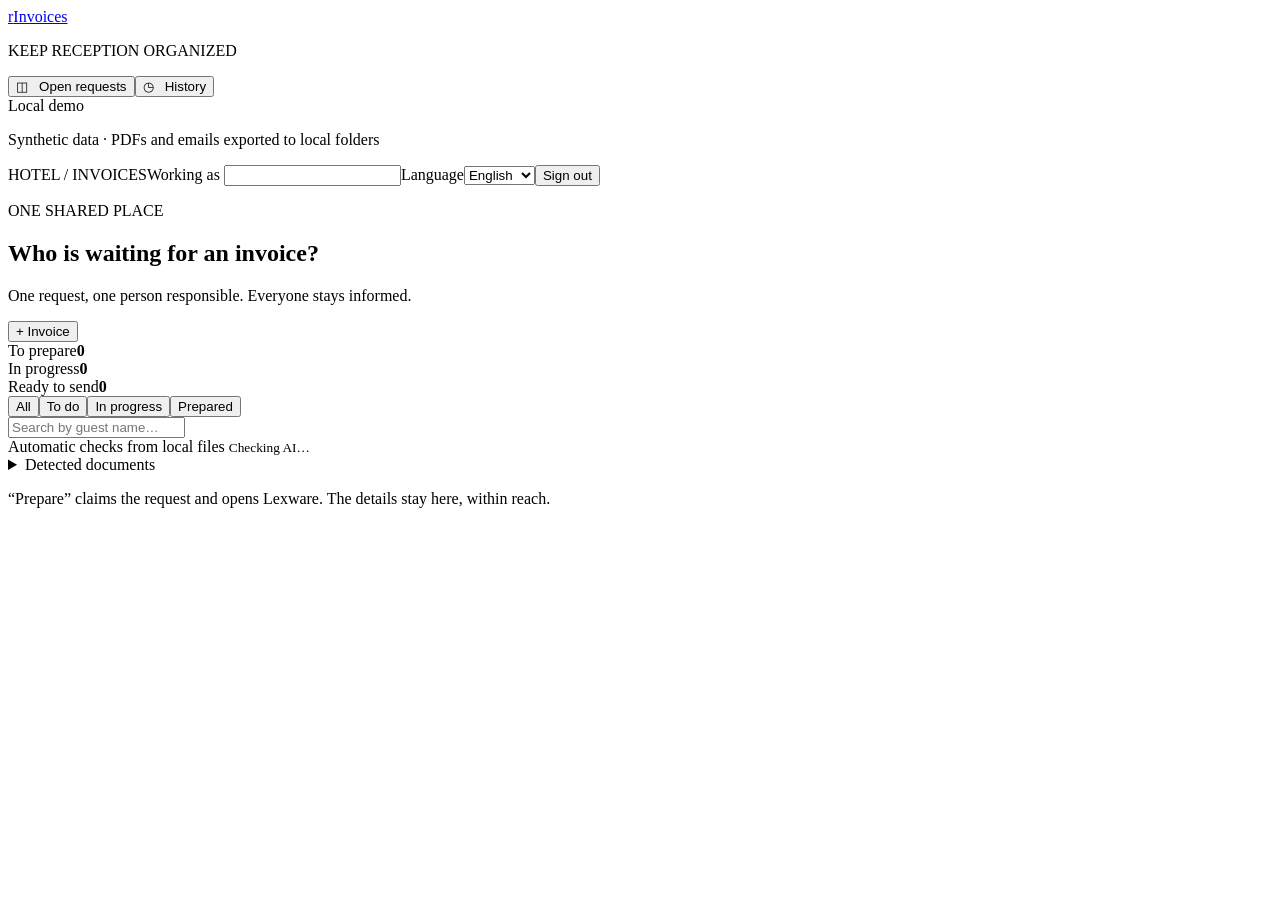
==== web/index.html @ 9b48ea55 "Hotel Handoff Lab: standalone Strands invoice-handoff prototype Source-backed invoice-request intake" ====
<!doctype html>
<html lang="en"><head><meta charset="utf-8"><meta name="viewport" content="width=device-width, initial-scale=1">
<title>Invoices · Reception</title><link rel="stylesheet" href="/style.css"><script defer src="/vendor/i18next.min.js"></script><script defer src="/locales.js"></script><script defer src="/i18n.js"></script><script defer src="/app.js"></script></head>
<body><aside><a class="brand" href="/">r<span><span data-i18n="Invoices">Invoices</span></span></a><p class="small"><span data-i18n="KEEP RECEPTION ORGANIZED">KEEP RECEPTION ORGANIZED</span></p>
<nav><button class="nav active" id="nav-open">◫ &nbsp; <span data-i18n="Open requests">Open requests</span></button><button class="nav" id="nav-history">◷ &nbsp; <span data-i18n="History">History</span></button></nav>
<div class="side-bottom"><span class="dot"></span> <span data-i18n="Local demo">Local demo</span><p><span data-i18n="Synthetic data · PDFs and emails exported to local folders">Synthetic data · PDFs and emails exported to local folders</span></p></div></aside>
<main><header><span><span data-i18n="HOTEL / INVOICES">HOTEL / INVOICES</span></span><label><span data-i18n="Working as">Working as</span> <input id="actor" aria-label="Operator name" data-i18n-aria-label="Operator name" maxlength="100" value="" readonly></label><label class="language-control"><span data-i18n="Language">Language</span><select id="language" aria-label="Language" data-i18n-aria-label="Language"><option value="en">English</option><option value="de">Deutsch</option><option value="it">Italiano</option></select></label><button id="logout" type="button"><span data-i18n="Sign out">Sign out</span></button></header>
<section class="intro"><div><p class="eyebrow"><span data-i18n="ONE SHARED PLACE">ONE SHARED PLACE</span></p><h1 id="heading"><span data-i18n="Who is waiting for an invoice?">Who is waiting for an invoice?</span></h1><p><span data-i18n="One request, one person responsible. Everyone stays informed.">One request, one person responsible. Everyone stays informed.</span></p></div><button class="primary" id="new"><span data-i18n="+ Invoice">+ Invoice</span></button></section>
<section class="stats" aria-label="Overview" data-i18n-aria-label="Overview"><div><span><span data-i18n="To prepare">To prepare</span></span><strong id="n-requested">0</strong></div><div><span><span data-i18n="In progress">In progress</span></span><strong id="n-working">0</strong></div><div><span><span data-i18n="Ready to send">Ready to send</span></span><strong id="n-prepared">0</strong></div></section>
<section class="toolbar"><div class="tabs"><button data-filter="all" class="selected"><span data-i18n="All">All</span></button><button data-filter="requested"><span data-i18n="To do">To do</span></button><button data-filter="working"><span data-i18n="In progress">In progress</span></button><button data-filter="prepared"><span data-i18n="Prepared">Prepared</span></button></div><input id="search" type="search" placeholder="Search by guest name…" data-i18n-placeholder="Search by guest name…" aria-label="Search guests" data-i18n-aria-label="Search guests"></section>
<section class="automation-bar"><div><span class="dot"></span> <span data-i18n="Automatic checks from local files">Automatic checks from local files</span> <small id="ai-state"><span data-i18n="Checking AI…">Checking AI…</span></small></div><details><summary id="evidence-label"><span data-i18n="Detected documents">Detected documents</span></summary><div id="evidence-list"></div></details></section><div id="error" role="alert" hidden></div><section id="list" aria-live="polite"></section>
<p class="footer"><span data-i18n="“Prepare” claims the request and opens Lexware. The details stay here, within reach.">“Prepare” claims the request and opens Lexware. The details stay here, within reach.</span></p></main>
<dialog id="entry"><form id="form"><div class="dialog-top"><span class="eyebrow"><span data-i18n="NEW REQUEST">NEW REQUEST</span></span><select id="language-dialog" aria-label="Language" data-i18n-aria-label="Language"><option value="en">English</option><option value="de">Deutsch</option><option value="it">Italiano</option></select><button type="button" id="close" aria-label="Close" data-i18n-aria-label="Close">×</button></div><h2 id="entry-title"><span data-i18n="Start with a name.">Start with a name.</span></h2><p><span data-i18n="You can collect the other details later.">You can collect the other details later.</span></p><details id="intake-box"><summary><span data-i18n="Have a message? Extract the details with Strands">Have a message? Extract the details with Strands</span></summary><textarea id="intake-message" rows="4" maxlength="6000" placeholder="Paste a synthetic message requesting an invoice" data-i18n-placeholder="Paste a synthetic message requesting an invoice"></textarea><button type="button" id="analyze"><span data-i18n="Analyze message">Analyze message</span></button><p id="intake-status"></p><div id="intake-evidence"></div></details><label><span data-i18n="Guest name">Guest name</span><input id="guest" name="guest" required maxlength="200" placeholder="e.g. Anna Keller" data-i18n-placeholder="e.g. Anna Keller" autofocus></label><div id="duplicates" hidden></div>
<details><summary><span data-i18n="Add details, if available">Add details, if available</span></summary><label><span data-i18n="Stay">Stay</span><input name="stay" maxlength="300" placeholder="Dates or room, even approximate" data-i18n-placeholder="Dates or room, even approximate"></label><label><span data-i18n="How did it arrive?">How did it arrive?</span><select name="source"><option value="In person" data-i18n="In person">In person</option><option value="Phone" data-i18n="Phone">Phone</option><option value="Booking" data-i18n="Booking">Booking</option><option value="Paper note" data-i18n="Paper note">Paper note</option><option value="Email" data-i18n="Email">Email</option><option value="Other" data-i18n="Other">Other</option></select></label><label><span data-i18n="Note">Note</span><textarea name="note" rows="3" maxlength="4000" placeholder="Billing details, missing information, or the guest’s message" data-i18n-placeholder="Billing details, missing information, or the guest’s message"></textarea></label></details><div id="form-error" role="alert"></div><div class="form-actions"><button type="submit" value="later" id="save-request"><span data-i18n="Add request">Add request</span></button><button type="submit" value="now" id="prepare-now" class="primary"><span data-i18n="Prepare now ↗">Prepare now ↗</span></button></div></form></dialog>
<div id="toast" role="status" hidden></div></body></html>
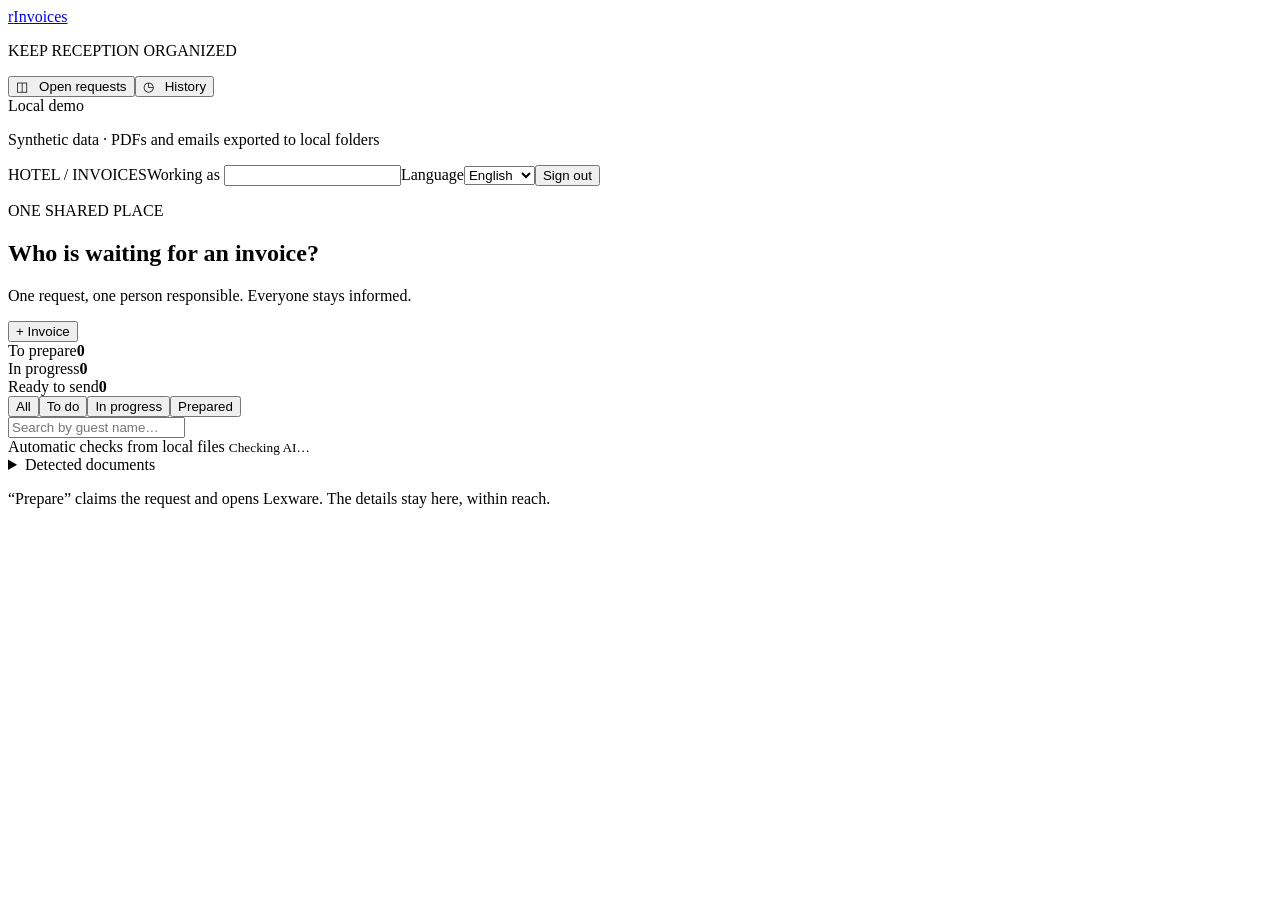
==== commit dd22dd5e: "Add speech-to-text dictation, finalize submission narrative and video pipeline Add a browser-native " ====
--- a/web/index.html
+++ b/web/index.html
@@ -10,6 +10,6 @@
 <section class="toolbar"><div class="tabs"><button data-filter="all" class="selected"><span data-i18n="All">All</span></button><button data-filter="requested"><span data-i18n="To do">To do</span></button><button data-filter="working"><span data-i18n="In progress">In progress</span></button><button data-filter="prepared"><span data-i18n="Prepared">Prepared</span></button></div><input id="search" type="search" placeholder="Search by guest name…" data-i18n-placeholder="Search by guest name…" aria-label="Search guests" data-i18n-aria-label="Search guests"></section>
 <section class="automation-bar"><div><span class="dot"></span> <span data-i18n="Automatic checks from local files">Automatic checks from local files</span> <small id="ai-state"><span data-i18n="Checking AI…">Checking AI…</span></small></div><details><summary id="evidence-label"><span data-i18n="Detected documents">Detected documents</span></summary><div id="evidence-list"></div></details></section><div id="error" role="alert" hidden></div><section id="list" aria-live="polite"></section>
 <p class="footer"><span data-i18n="“Prepare” claims the request and opens Lexware. The details stay here, within reach.">“Prepare” claims the request and opens Lexware. The details stay here, within reach.</span></p></main>
-<dialog id="entry"><form id="form"><div class="dialog-top"><span class="eyebrow"><span data-i18n="NEW REQUEST">NEW REQUEST</span></span><select id="language-dialog" aria-label="Language" data-i18n-aria-label="Language"><option value="en">English</option><option value="de">Deutsch</option><option value="it">Italiano</option></select><button type="button" id="close" aria-label="Close" data-i18n-aria-label="Close">×</button></div><h2 id="entry-title"><span data-i18n="Start with a name.">Start with a name.</span></h2><p><span data-i18n="You can collect the other details later.">You can collect the other details later.</span></p><details id="intake-box"><summary><span data-i18n="Have a message? Extract the details with Strands">Have a message? Extract the details with Strands</span></summary><textarea id="intake-message" rows="4" maxlength="6000" placeholder="Paste a synthetic message requesting an invoice" data-i18n-placeholder="Paste a synthetic message requesting an invoice"></textarea><button type="button" id="analyze"><span data-i18n="Analyze message">Analyze message</span></button><p id="intake-status"></p><div id="intake-evidence"></div></details><label><span data-i18n="Guest name">Guest name</span><input id="guest" name="guest" required maxlength="200" placeholder="e.g. Anna Keller" data-i18n-placeholder="e.g. Anna Keller" autofocus></label><div id="duplicates" hidden></div>
+<dialog id="entry"><form id="form"><div class="dialog-top"><span class="eyebrow"><span data-i18n="NEW REQUEST">NEW REQUEST</span></span><select id="language-dialog" aria-label="Language" data-i18n-aria-label="Language"><option value="en">English</option><option value="de">Deutsch</option><option value="it">Italiano</option></select><button type="button" id="close" aria-label="Close" data-i18n-aria-label="Close">×</button></div><h2 id="entry-title"><span data-i18n="Start with a name.">Start with a name.</span></h2><p><span data-i18n="You can collect the other details later.">You can collect the other details later.</span></p><details id="intake-box"><summary><span data-i18n="Have a message? Extract the details with Strands">Have a message? Extract the details with Strands</span></summary><textarea id="intake-message" rows="4" maxlength="6000" placeholder="Paste a synthetic message requesting an invoice" data-i18n-placeholder="Paste a synthetic message requesting an invoice"></textarea><button type="button" id="dictate" hidden>🎤 <span data-i18n="Dictate">Dictate</span></button> <button type="button" id="analyze"><span data-i18n="Analyze message">Analyze message</span></button><p id="intake-status"></p><div id="intake-evidence"></div></details><label><span data-i18n="Guest name">Guest name</span><input id="guest" name="guest" required maxlength="200" placeholder="e.g. Anna Keller" data-i18n-placeholder="e.g. Anna Keller" autofocus></label><div id="duplicates" hidden></div>
 <details><summary><span data-i18n="Add details, if available">Add details, if available</span></summary><label><span data-i18n="Stay">Stay</span><input name="stay" maxlength="300" placeholder="Dates or room, even approximate" data-i18n-placeholder="Dates or room, even approximate"></label><label><span data-i18n="How did it arrive?">How did it arrive?</span><select name="source"><option value="In person" data-i18n="In person">In person</option><option value="Phone" data-i18n="Phone">Phone</option><option value="Booking" data-i18n="Booking">Booking</option><option value="Paper note" data-i18n="Paper note">Paper note</option><option value="Email" data-i18n="Email">Email</option><option value="Other" data-i18n="Other">Other</option></select></label><label><span data-i18n="Note">Note</span><textarea name="note" rows="3" maxlength="4000" placeholder="Billing details, missing information, or the guest’s message" data-i18n-placeholder="Billing details, missing information, or the guest’s message"></textarea></label></details><div id="form-error" role="alert"></div><div class="form-actions"><button type="submit" value="later" id="save-request"><span data-i18n="Add request">Add request</span></button><button type="submit" value="now" id="prepare-now" class="primary"><span data-i18n="Prepare now ↗">Prepare now ↗</span></button></div></form></dialog>
 <div id="toast" role="status" hidden></div></body></html>
